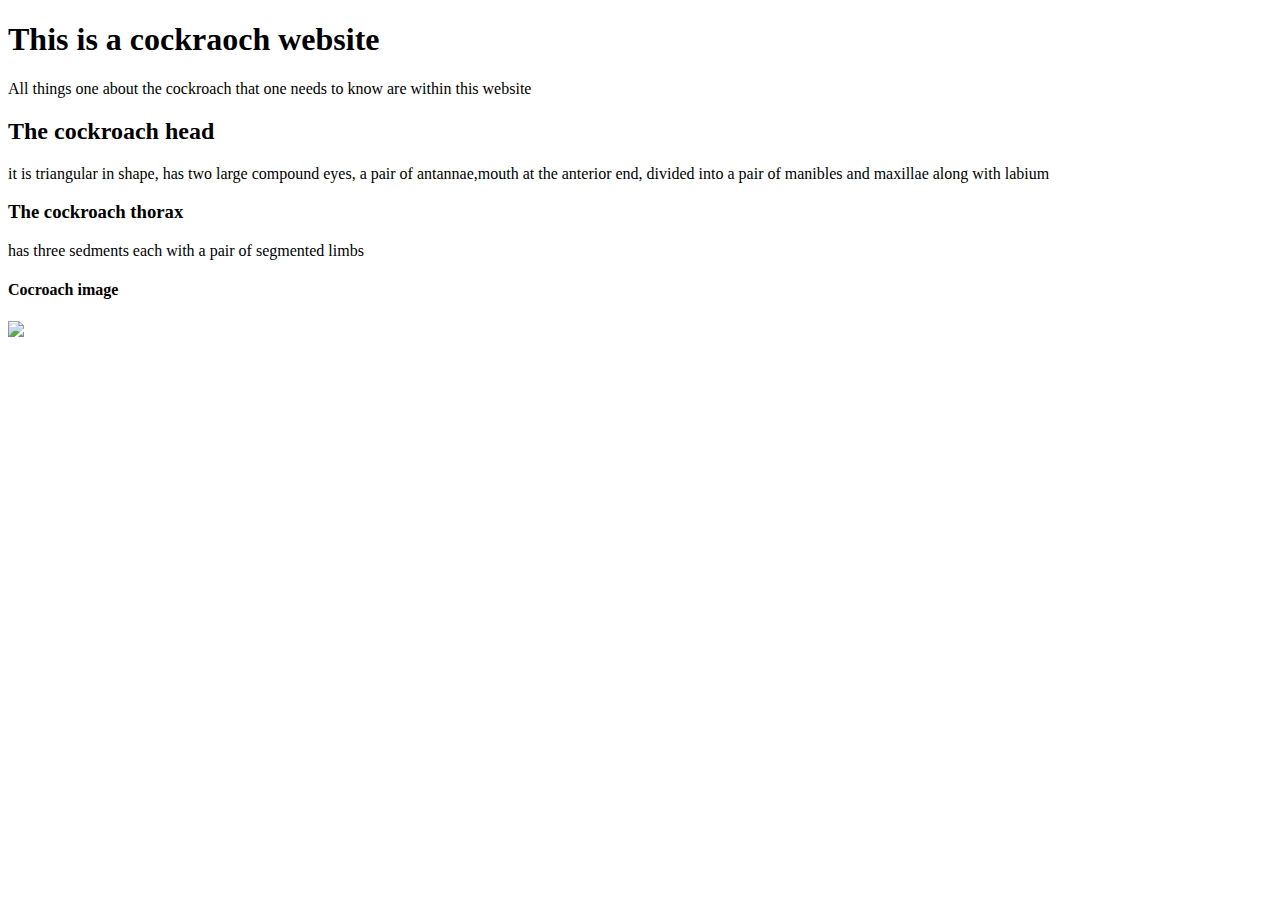
==== html_basic/index.html @ b564bf55 "included body and image" ====
<!DOCTYPE html>
<html lang="en">
    <head>
        <title>This is my first webpage</title>
        <meta charset="UTF-8">
    </head>
    <body>
<h1>This is a cockraoch website</h1>
<p>All things one about the cockroach that one needs to know are within this website</p>
<h2>The cockroach head</h2>
<p>it is triangular in shape, has two large compound eyes, a pair of antannae,mouth at the anterior end, divided into a pair of manibles and maxillae along with labium</p>
<h3>The cockroach thorax</h3>
<p>has three sedments each with a pair of segmented limbs</p>
<h4>Cocroach image</h4>
<p> <img src="https://www.bing.com/images/search?view=detailV2&ccid=sVLTl0Vp&id=8597E7A846329CF8616330BCEF58D8FB57FDDD05&thid=OIP.sVLTl0VphBwH5bsnMfZjLQHaE6&mediaurl=https%3a%2f%2fth.bing.com%2fth%2fid%2fR.b152d3974569841c07e5bb2731f6632d%3frik%3dBd39V%252fvYWO%252b8MA%26riu%3dhttp%253a%252f%252fextension.entm.purdue.edu%252fpublications%252fE-23%252fE23graphics%252fAmerCockroackDorsalSidewalk.jpg%26ehk%3d2SEgi2jvYAvwwqUq6q4czFU1gWF19ayKV8Rp%252buqdfIc%253d%26risl%3d1%26pid%3dImgRaw%26r%3d0&exph=2848&expw=4288&q=cockroach&simid=607994127820401548&FORM=IRPRST&ck=017700EC9D4838BDC994DD6DA6E2533D&selectedIndex=0&ajaxhist=0&ajaxserp=0"> </p>

    </body>
</html>
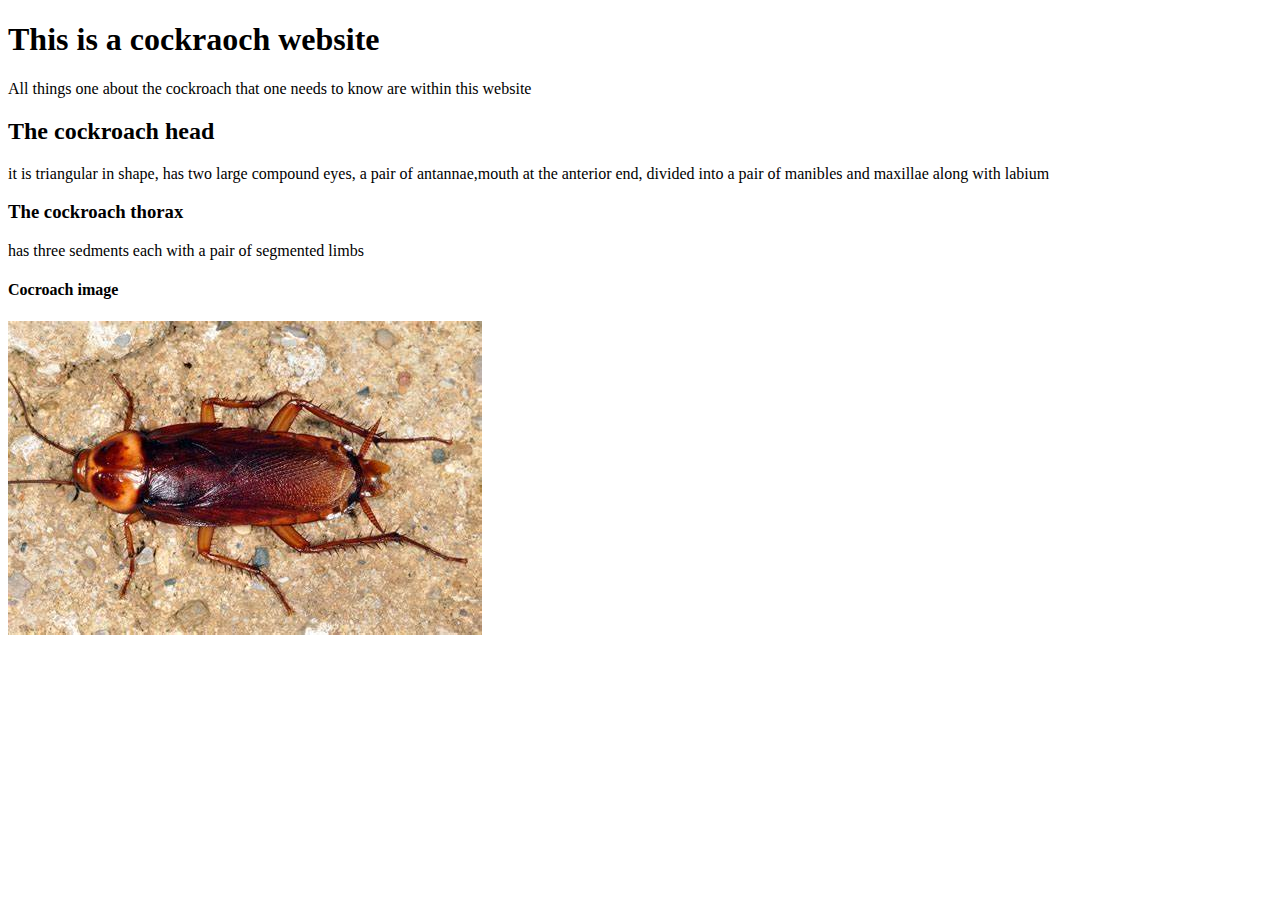
==== commit 5649e4bc: "worked upon body" ====
--- a/html_basic/index.html
+++ b/html_basic/index.html
@@ -12,7 +12,7 @@
 <h3>The cockroach thorax</h3>
 <p>has three sedments each with a pair of segmented limbs</p>
 <h4>Cocroach image</h4>
-<p> <img src="https://www.bing.com/images/search?view=detailV2&ccid=sVLTl0Vp&id=8597E7A846329CF8616330BCEF58D8FB57FDDD05&thid=OIP.sVLTl0VphBwH5bsnMfZjLQHaE6&mediaurl=https%3a%2f%2fth.bing.com%2fth%2fid%2fR.b152d3974569841c07e5bb2731f6632d%3frik%3dBd39V%252fvYWO%252b8MA%26riu%3dhttp%253a%252f%252fextension.entm.purdue.edu%252fpublications%252fE-23%252fE23graphics%252fAmerCockroackDorsalSidewalk.jpg%26ehk%3d2SEgi2jvYAvwwqUq6q4czFU1gWF19ayKV8Rp%252buqdfIc%253d%26risl%3d1%26pid%3dImgRaw%26r%3d0&exph=2848&expw=4288&q=cockroach&simid=607994127820401548&FORM=IRPRST&ck=017700EC9D4838BDC994DD6DA6E2533D&selectedIndex=0&ajaxhist=0&ajaxserp=0"> </p>
+<p> <img src="cockroach.jpg"> </p>
 
     </body>
 </html>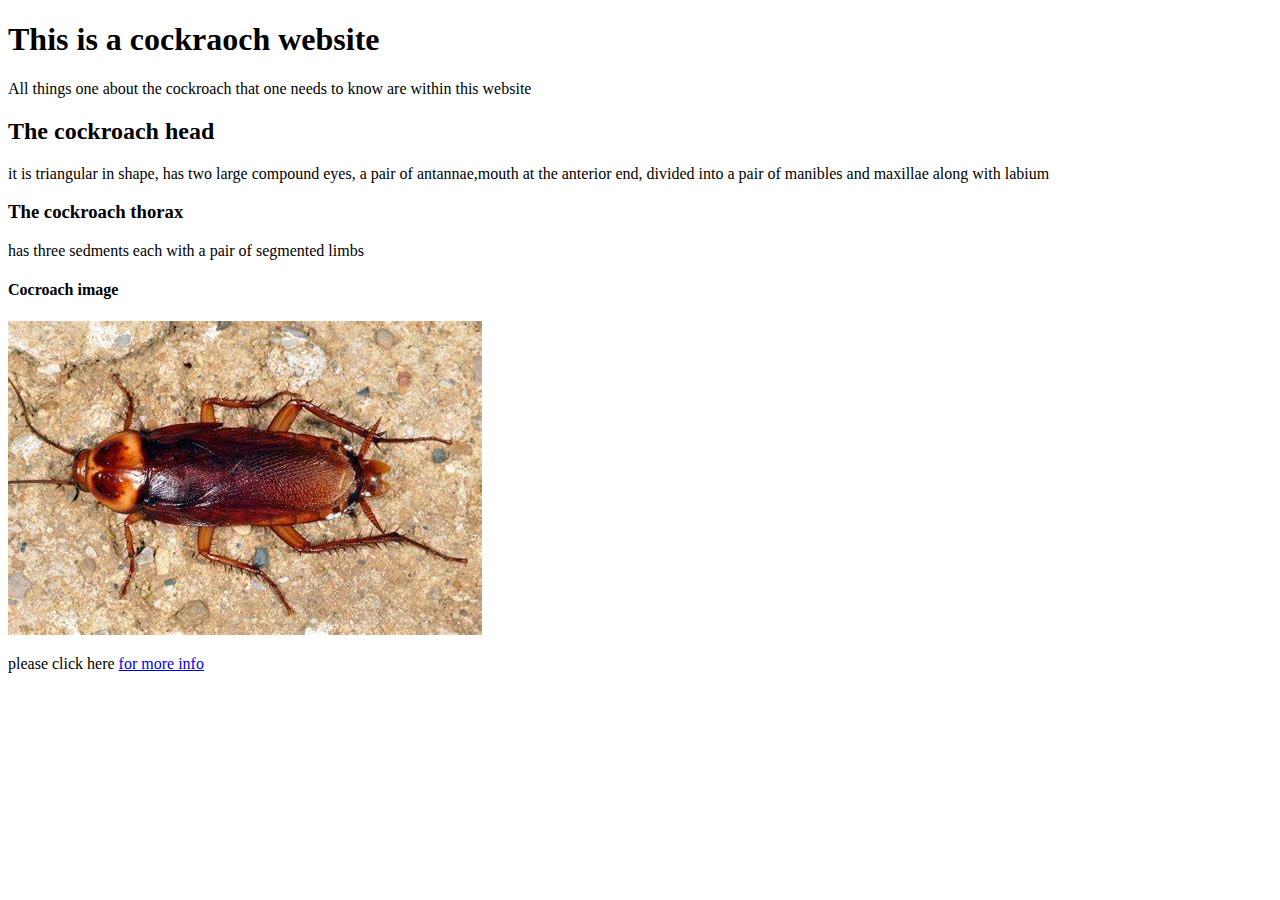
==== commit 7f53f537: "added link" ====
--- a/html_basic/index.html
+++ b/html_basic/index.html
@@ -13,6 +13,8 @@
 <p>has three sedments each with a pair of segmented limbs</p>
 <h4>Cocroach image</h4>
 <p> <img src="cockroach.jpg"> </p>
-
+<p>please click here
+    <a href="https://www.bing.com/search?q=cockroach&qs=n&form=QBRE&sp=-1&ghc=1&lq=0&pq=cockroach&sc=10-9&sk=&cvid=9315BC7D3C29424FB63C24372810F0AD&ghsh=0&ghacc=0&ghpl="> for more info </a>
+</p>
     </body>
 </html>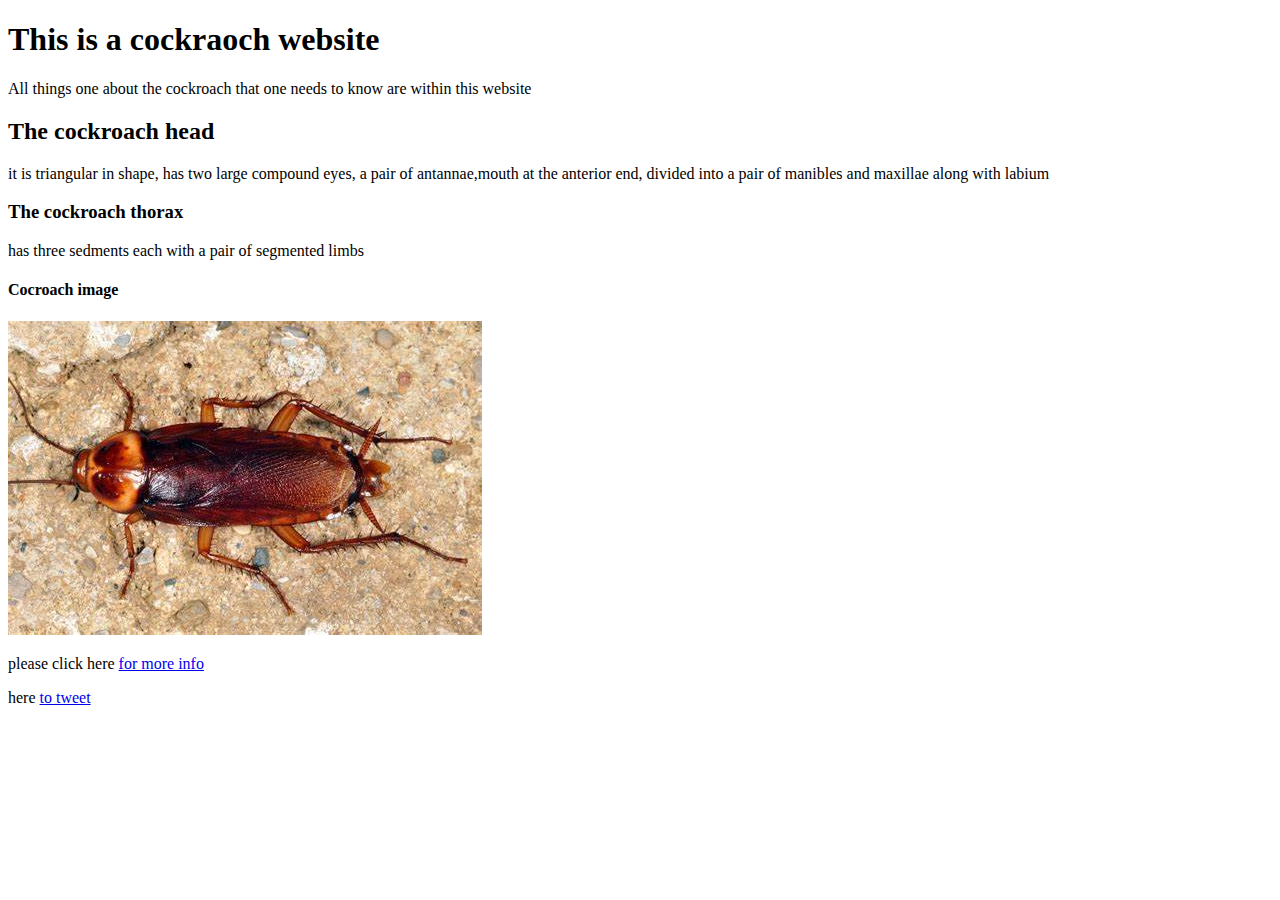
==== commit 9dd2defe: "linked" ====
--- a/html_basic/index.html
+++ b/html_basic/index.html
@@ -16,5 +16,8 @@
 <p>please click here
     <a href="https://www.bing.com/search?q=cockroach&qs=n&form=QBRE&sp=-1&ghc=1&lq=0&pq=cockroach&sc=10-9&sk=&cvid=9315BC7D3C29424FB63C24372810F0AD&ghsh=0&ghacc=0&ghpl="> for more info </a>
 </p>
+<p>here
+    <a href="tweets.html"> to tweet </a>
+</p>
     </body>
 </html>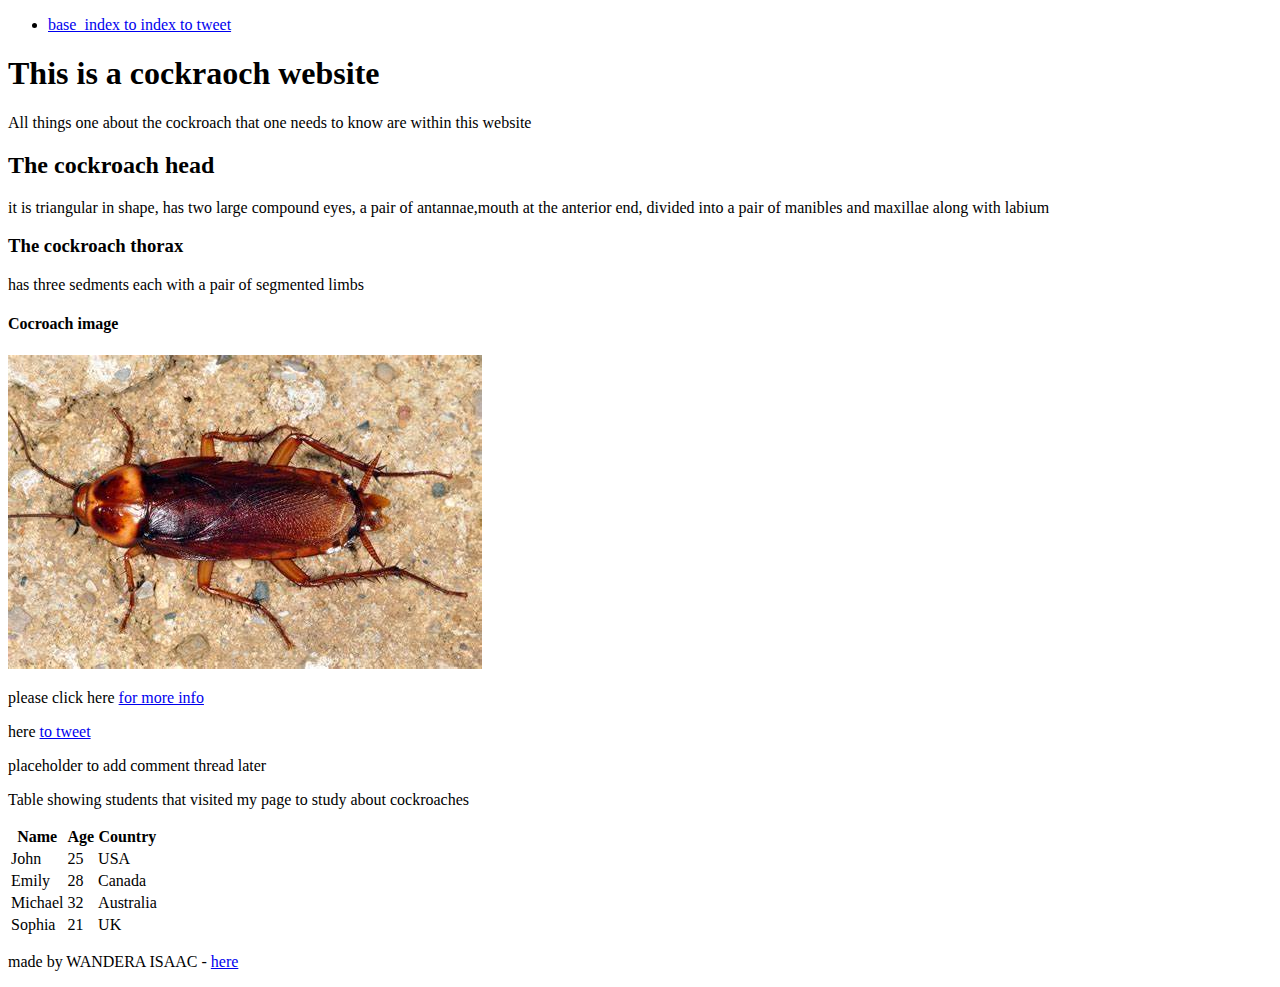
==== commit 48bed5e7: "Tables included" ====
--- a/html_basic/index.html
+++ b/html_basic/index.html
@@ -5,6 +5,17 @@
         <meta charset="UTF-8">
     </head>
     <body>
+        <header>
+            <ul>
+                <li>
+                    <a href="base_index.html"> base_index </a>
+                    <a href="index.html"> to index </a>
+                    <a href="tweets.html"> to tweet </a>
+                </li>
+            </ul>
+        </header>
+            <main>
+                <article>
 <h1>This is a cockraoch website</h1>
 <p>All things one about the cockroach that one needs to know are within this website</p>
 <h2>The cockroach head</h2>
@@ -19,5 +30,47 @@
 <p>here
     <a href="tweets.html"> to tweet </a>
 </p>
+                </article>
+                <aside>
+                    <p>placeholder to add comment thread later</p>
+                </aside>
+                <article>
+                    <p>Table showing students that visited my page to study about cockroaches</p>
+                    <table>
+                        <thead>
+                            <tr>
+                                <th>Name</th>
+                                <th>Age</th>
+                                <th>Country</th>
+                            </tr>
+                        </thead>
+                        <tbody>
+                            <tr>
+                                <td>John</td>
+                                <td>25</td>
+                                <td>USA</td>
+                            </tr>
+                            <tr>
+                                <td>Emily</td>
+                                <td>28</td>
+                                <td>Canada</td>
+                            </tr>
+                            <tr>
+                                <td>Michael</td>
+                                <td>32</td>
+                                <td>Australia</td>
+                            </tr>
+                            <tr>
+                                <td>Sophia</td>
+                                <td>21</td>
+                                <td>UK</td>
+                            </tr>
+                        </tbody>
+                    </table>
+                </article>
+            </main>
+            <footer>
+                <p> made by WANDERA ISAAC - <a href="google.com" target="_blank">here</a> </p>
+            </footer>
     </body>
 </html>